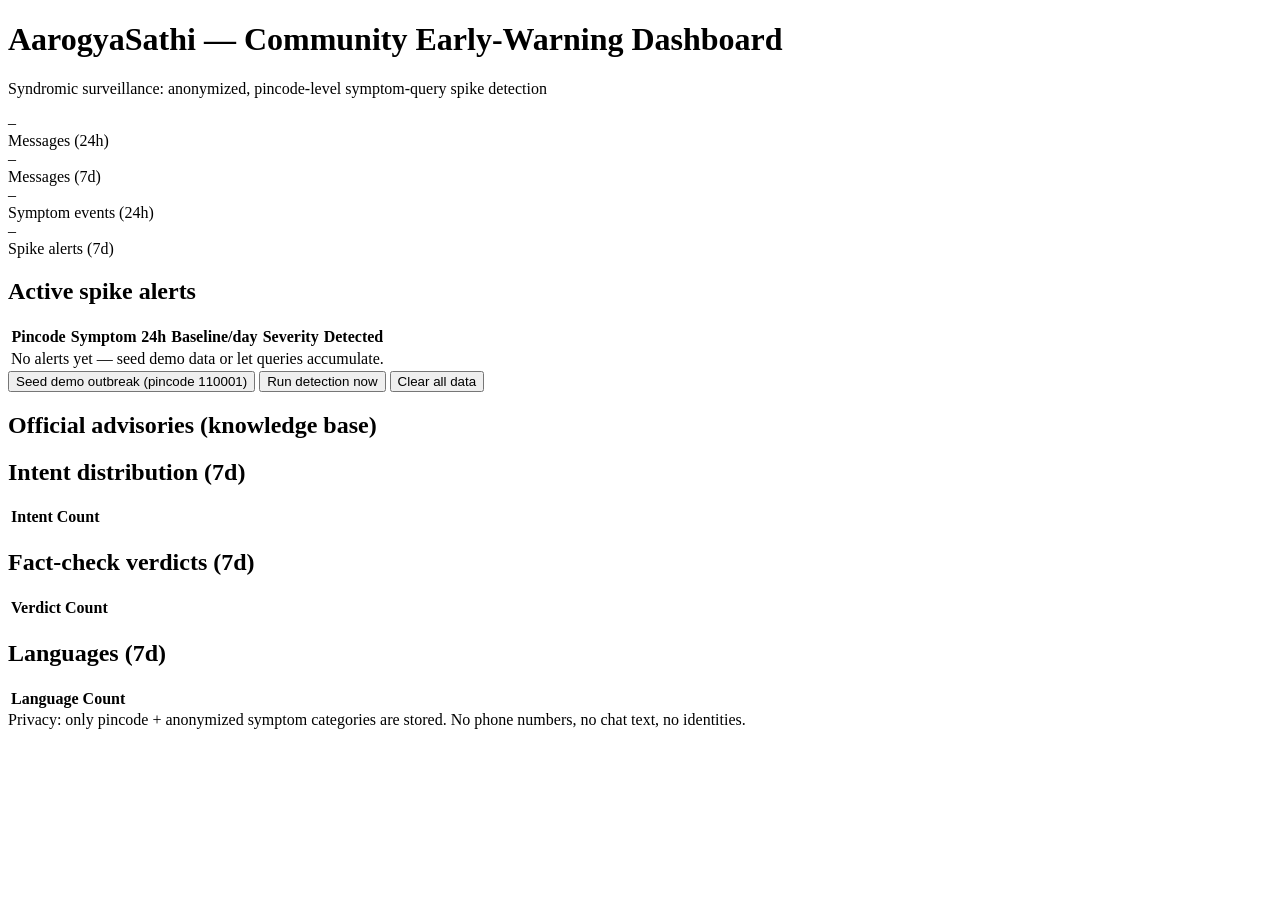
==== web/admin.html @ 2a13bcc4 "docs: fix stale UI text and the full-video link The web UI side panel still said WhatsApp was coming" ====
<!DOCTYPE html>
<html lang="en">
<head>
  <meta charset="UTF-8" />
  <meta name="viewport" content="width=device-width, initial-scale=1.0" />
  <title>AarogyaSathi - Syndromic Surveillance Dashboard</title>
  <link rel="stylesheet" href="/static/admin.css" />
</head>
<body>
  <header>
    <h1>AarogyaSathi — Community Early-Warning Dashboard</h1>
    <p>Syndromic surveillance: anonymized, pincode-level symptom-query spike detection</p>
  </header>

  <section class="cards">
    <div class="card"><div class="value" id="msg24">–</div><div class="label">Messages (24h)</div></div>
    <div class="card"><div class="value" id="msg7">–</div><div class="label">Messages (7d)</div></div>
    <div class="card"><div class="value" id="ev24">–</div><div class="label">Symptom events (24h)</div></div>
    <div class="card"><div class="value" id="al7">–</div><div class="label">Spike alerts (7d)</div></div>
  </section>

  <section class="two-col">
    <div class="panel">
      <h2>Active spike alerts</h2>
      <table id="alertsTable">
        <thead><tr><th>Pincode</th><th>Symptom</th><th>24h</th><th>Baseline/day</th><th>Severity</th><th>Detected</th></tr></thead>
        <tbody><tr><td colspan="6">No alerts yet — seed demo data or let queries accumulate.</td></tr></tbody>
      </table>
      <div class="buttons">
        <button id="seedBtn">Seed demo outbreak (pincode 110001)</button>
        <button id="runBtn">Run detection now</button>
        <button id="clearBtn">Clear all data</button>
      </div>
    </div>

    <div class="panel">
      <h2>Official advisories (knowledge base)</h2>
      <ul id="advisories"></ul>
    </div>
  </section>

  <section class="two-col">
    <div class="panel">
      <h2>Intent distribution (7d)</h2>
      <table id="intentsTable">
        <thead><tr><th>Intent</th><th>Count</th></tr></thead>
        <tbody></tbody>
      </table>
    </div>
    <div class="panel">
      <h2>Fact-check verdicts (7d)</h2>
      <table id="verdictsTable">
        <thead><tr><th>Verdict</th><th>Count</th></tr></thead>
        <tbody></tbody>
      </table>
      <h2 class="mt">Languages (7d)</h2>
      <table id="langsTable">
        <thead><tr><th>Language</th><th>Count</th></tr></thead>
        <tbody></tbody>
      </table>
    </div>
  </section>

  <footer>
    Privacy: only pincode + anonymized symptom categories are stored. No phone numbers, no chat text, no identities.
  </footer>

  <script src="/static/admin.js"></script>
</body>
</html>
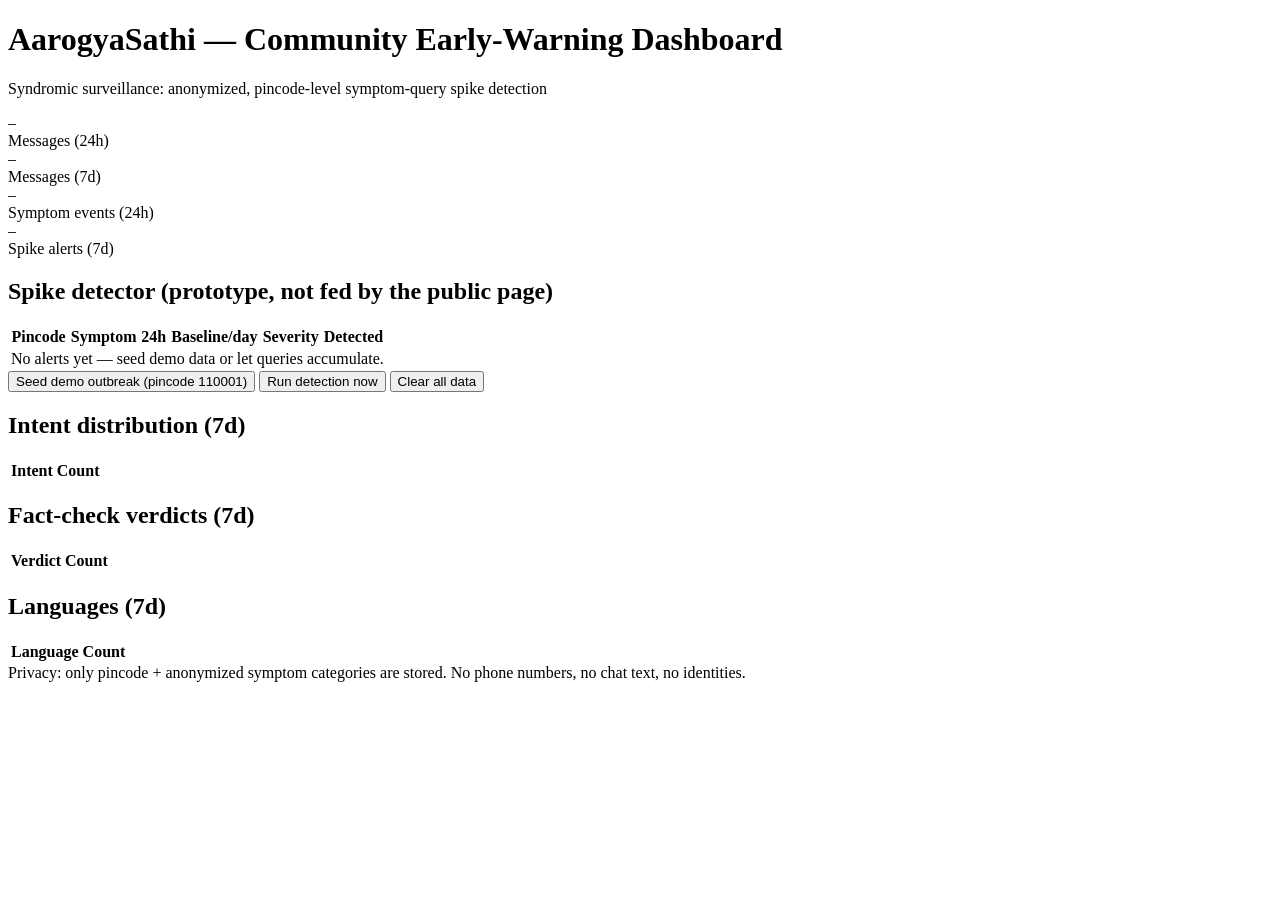
==== commit 185fab22: "feat: retire public outbreak alerts, answer with honest no-live-data reply The pincode "alerts near " ====
--- a/web/admin.html
+++ b/web/admin.html
@@ -19,9 +19,9 @@
     <div class="card"><div class="value" id="al7">–</div><div class="label">Spike alerts (7d)</div></div>
   </section>
 
-  <section class="two-col">
+  <section>
     <div class="panel">
-      <h2>Active spike alerts</h2>
+      <h2>Spike detector (prototype, not fed by the public page)</h2>
       <table id="alertsTable">
         <thead><tr><th>Pincode</th><th>Symptom</th><th>24h</th><th>Baseline/day</th><th>Severity</th><th>Detected</th></tr></thead>
         <tbody><tr><td colspan="6">No alerts yet — seed demo data or let queries accumulate.</td></tr></tbody>
@@ -31,11 +31,6 @@
         <button id="runBtn">Run detection now</button>
         <button id="clearBtn">Clear all data</button>
       </div>
-    </div>
-
-    <div class="panel">
-      <h2>Official advisories (knowledge base)</h2>
-      <ul id="advisories"></ul>
     </div>
   </section>
 
